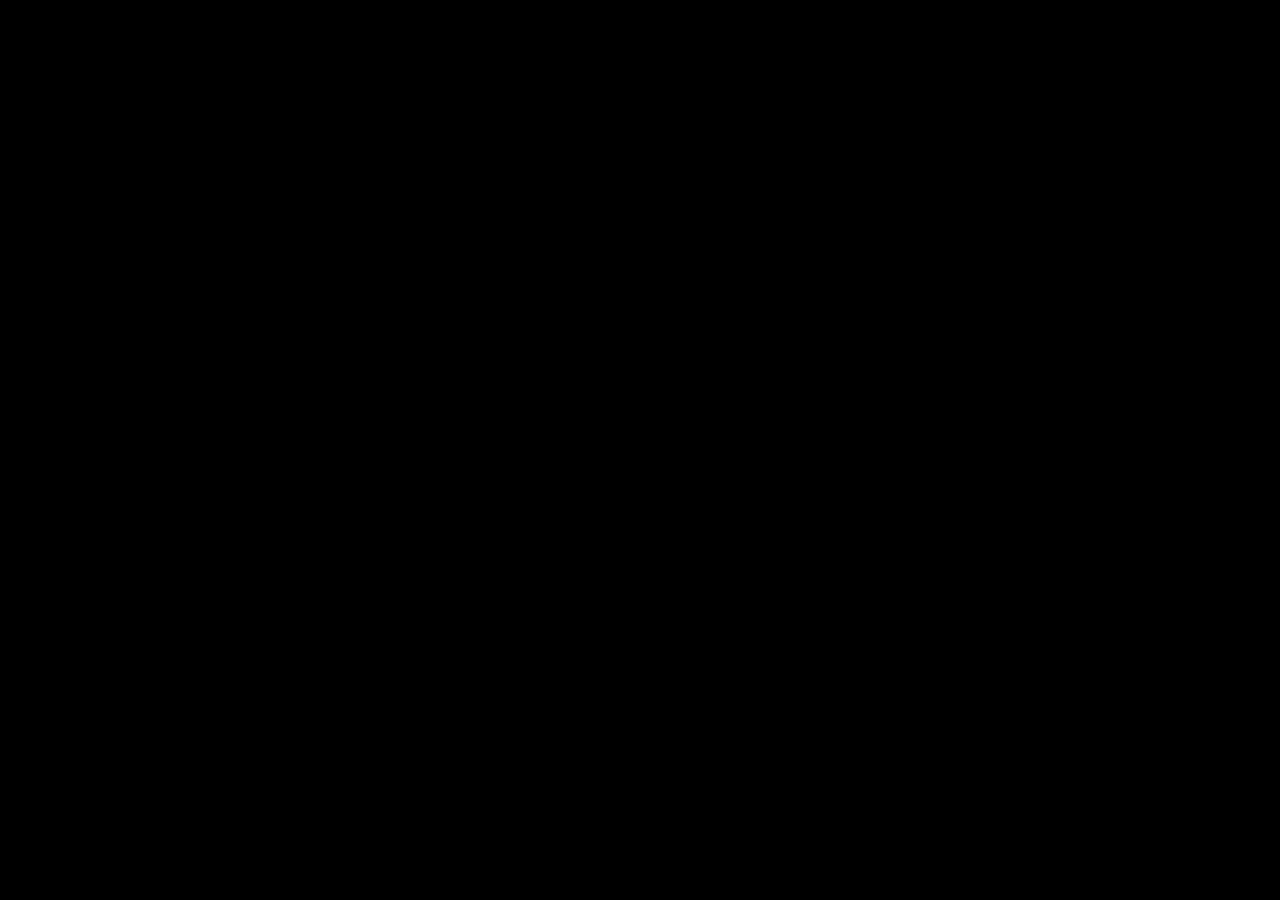
==== index.html @ 0e849dae "Initial Black Lantern Studios landing page" ====
<!DOCTYPE html>
<html lang="en">
<head>
  <meta charset="UTF-8" />
  <meta name="viewport" content="width=device-width, initial-scale=1.0" />
  <title>Black Lantern Studios</title>
  <link rel="stylesheet" href="css/home.css" />
</head>

<body>

  <!-- Background scene -->
  <div class="scene"></div>

  <!-- Spray-painted title overlay -->
  <div class="spray-title"></div>

  <!-- Darkness overlay -->
  <div class="darkness"></div>

  <!-- Lantern glow -->
  <div class="lantern-light"></div>

  <!-- Invisible clickable hotspots -->
  <div class="hotspots" aria-hidden="true">

    <!-- PRODUCTS -->
    <a class="hotspot rect"
       href="products.html"
       aria-label="Products"
       style="--x1: 7.01%; --x2: 24.32%; --y1: 45.77%; --y2: 53.68%;"></a>

    <!-- GAMES & WORLDS -->
    <a class="hotspot rect"
       href="games-worlds.html"
       aria-label="Games & Worlds"
       style="--x1: 9.50%; --x2: 34.26%; --y1: 58.90%; --y2: 65.50%;"></a>

    <!-- STUDIO ARTIST (lowered slightly for buffer space) -->
    <a class="hotspot rect"
       href="studio-artist.html"
       aria-label="Studio Artist"
       style="--x1: 21.48%; --x2: 39.01%; --y1: 68.00%; --y2: 76.00%;"></a>

    <!-- ABOUT -->
    <a class="hotspot rect"
       href="about.html"
       aria-label="About"
       style="--x1: 75%; --x2: 85%; --y1: 32%; --y2: 40%;"></a>

    <!-- CONTACT -->
    <a class="hotspot rect"
       href="contact.html"
       aria-label="Contact"
       style="--x1: 75%; --x2: 88.5%; --y1: 50%; --y2: 58%;"></a>

  </div>

  <script src="js/home-intro.js"></script>
</body>
</html>
---- css/home.css ----
:root{
  --bg: #050506;
  --lantern: rgba(244, 162, 58, 1);
}

*{ box-sizing: border-box; }

html, body{
  height: 100%;
  margin: 0;
  background: var(--bg);
  overflow: hidden;
  font-family: system-ui, -apple-system, Segoe UI, Roboto, Arial, sans-serif;
}

/* =========================
   BACKGROUND SCENE
   ========================= */

.scene{
  position: fixed;
  inset: 0;
  background-image: url("../assets/home/blshome1.png");
  background-size: cover;
  background-position: center;
  background-repeat: no-repeat;
  z-index: 0;
  pointer-events: none;
}

.scene.has-words{
  background-image: url("../assets/home/blshome.png");
}

/* =========================
   SPRAY TITLE
   ========================= */

.spray-title{
  position: fixed;
  left: 8%;
  top: 42%;
  width: 520px;
  height: 180px;

  background-image: url("../assets/home/bls-spray.png");
  background-size: contain;
  background-repeat: no-repeat;
  background-position: left center;

  opacity: 0;
  z-index: 1;

  filter: blur(0.4px) contrast(1.05);
  transition: opacity 2.4s ease;
  pointer-events: none;
}

.spray-title.is-visible{ opacity: 0.55; }

/* =========================
   DARKNESS OVERLAY
   ========================= */

.darkness{
  position: fixed;
  inset: 0;
  background: black;
  opacity: 1;
  z-index: 2;
  pointer-events: none;
  transition: opacity 2.6s ease;
}

.darkness.is-flicker{
  opacity: 0.94;
  transition: none;
}

.darkness.is-revealed{
  opacity: 0.10;
}

/* =========================
   LANTERN LIGHT
   ========================= */

.lantern-light{
  position: fixed;
  inset: 0;
  z-index: 3;
  pointer-events: none;
  opacity: 0;

  background: radial-gradient(
    circle at 120px calc(100% - 120px),
    rgba(244, 162, 58, 0.70) 0%,
    rgba(244, 162, 58, 0.36) 24%,
    rgba(244, 162, 58, 0.18) 44%,
    rgba(0,0,0,0.70) 74%,
    rgba(0,0,0,0.94) 100%
  );

  transition: opacity 0.18s ease;
}

.lantern-light.is-on{ opacity: 1; }

.lantern-light.is-off{
  opacity: 0;
  transition: none;
}

.lantern-light.is-flicker{
  transition: none;
}

.lantern-light.is-revealed{
  opacity: 0.96;
  transition: opacity 2.8s ease;
}

.lantern-light.is-revealed::after{
  content: "";
  position: fixed;
  inset: 0;
  pointer-events: none;

  background: radial-gradient(
    circle at 40% 52%,
    rgba(244,162,58,0.13) 0%,
    rgba(244,162,58,0.07) 28%,
    rgba(0,0,0,0.00) 60%
  );

  filter: blur(26px);
  opacity: 1;
}

/* =========================
   INVISIBLE HOTSPOTS
   ========================= */

.hotspots{
  position: fixed;
  inset: 0;
  z-index: 50;
  pointer-events: none;
}

.hotspot.rect{
  position: absolute;
  left: var(--x1);
  top: var(--y1);
  width: calc(var(--x2) - var(--x1));
  height: calc(var(--y2) - var(--y1));
  pointer-events: auto;

  background: transparent;
  opacity: 0;
  text-decoration: none;
}

/* Debug mode */
body.debug-hotspots .hotspot.rect{
  opacity: 1;
  background: rgba(255,0,0,0.15);
  outline: 2px dashed rgba(255,0,0,0.6);
}
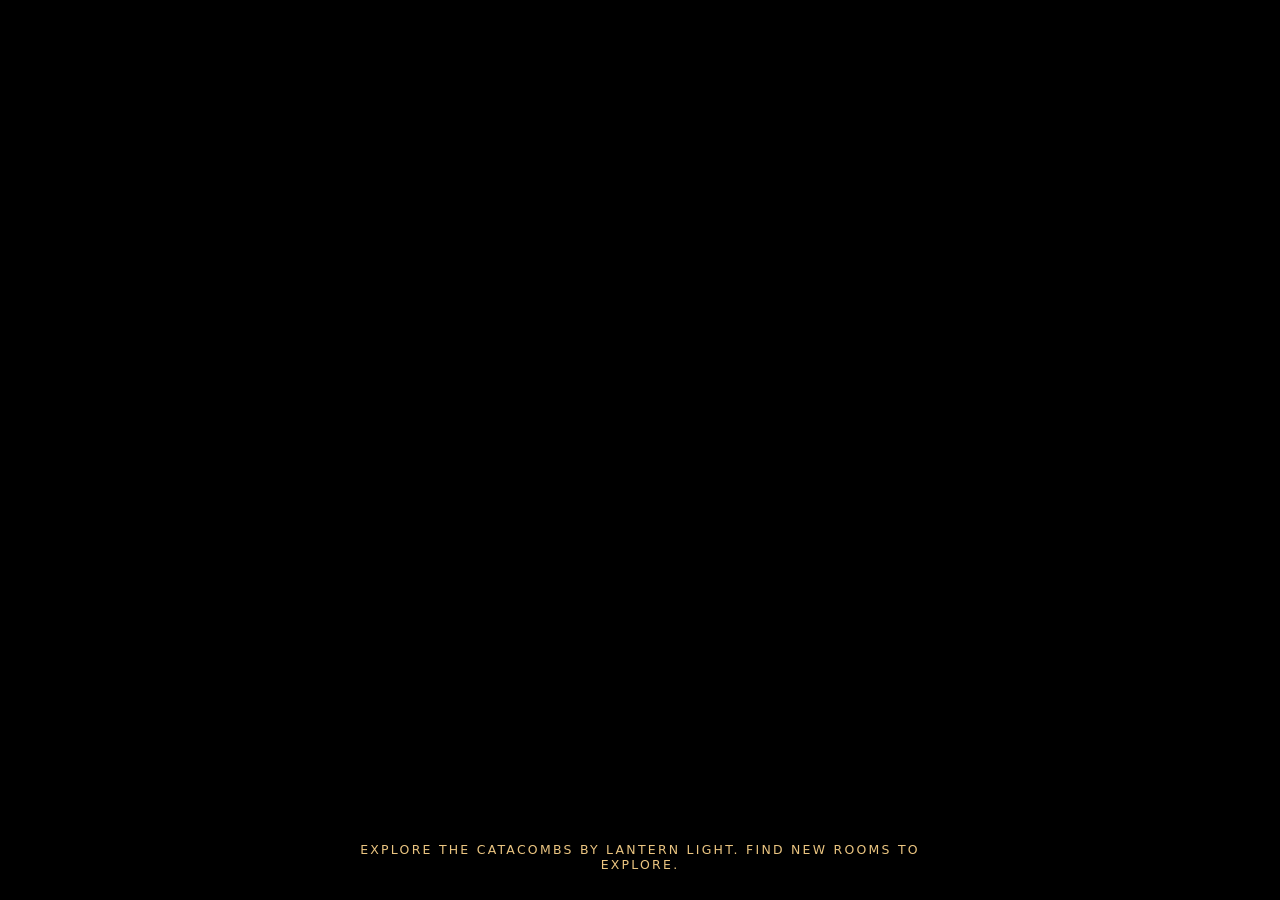
==== commit e67d782d: "final black lantern studios polish" ====
--- a/index.html
+++ b/index.html
@@ -3,59 +3,114 @@
 <head>
   <meta charset="UTF-8" />
   <meta name="viewport" content="width=device-width, initial-scale=1.0" />
+
   <title>Black Lantern Studios</title>
+  <meta name="description" content="Black Lantern Studios builds immersive worlds, interactive systems, and dark creative technology experiences." />
+  <meta name="theme-color" content="#050505" />
+
+  <!-- Open Graph -->
+  <meta property="og:title" content="Black Lantern Studios" />
+  <meta property="og:description" content="Enter the lantern light. Explore immersive worlds and interactive systems." />
+  <meta property="og:type" content="website" />
+
+  <!-- Favicon (add later if you want) -->
+  <!-- <link rel="icon" href="assets/favicon.ico" /> -->
+
+  <link rel="styl<!DOCTYPE html>
+<html lang="en">
+<head>
+  <meta charset="UTF-8" />
+  <meta name="viewport" content="width=device-width, initial-scale=1.0" />
+
+  <title>Black Lantern Studios</title>
+  <meta name="description" content="Black Lantern Studios builds immersive worlds, interactive systems, and dark creative technology experiences." />
+  <meta name="theme-color" content="#050505" />
+
+  <!-- Open Graph -->
+  <meta property="og:title" content="Black Lantern Studios" />
+  <meta property="og:description" content="Enter the lantern light. Explore immersive worlds and interactive systems." />
+  <meta property="og:type" content="website" />
+
+  <!-- Favicon -->
+  <link rel="icon" href="assets/favicon.png" />
+
   <link rel="stylesheet" href="css/home.css" />
 </head>
 
 <body>
 
-  <!-- Background scene -->
+  <!-- MOBILE GATE -->
+  <div class="mobile-gate">
+    <img src="assets/mobile-lantern.png" alt="Black Lantern Studios lantern" class="mobile-gate-logo" />
+
+    <h1>Black Lantern Studios</h1>
+
+    <p>
+      This experience was built for desktop.<br />
+      Return by lantern light when you can.
+    </p>
+
+    <a href="mailto:contact@blacklanternstudios.studio">
+      Contact the Studio
+    </a>
+  </div>
+
+  <!-- ===============================
+       BACKGROUND SCENE LAYERS
+       =============================== -->
+
   <div class="scene"></div>
 
-  <!-- Spray-painted title overlay -->
   <div class="spray-title"></div>
 
-  <!-- Darkness overlay -->
   <div class="darkness"></div>
 
-  <!-- Lantern glow -->
   <div class="lantern-light"></div>
 
-  <!-- Invisible clickable hotspots -->
+  <!-- ===============================
+       INVISIBLE CLICK HOTSPOTS
+       =============================== -->
+
   <div class="hotspots" aria-hidden="true">
 
-    <!-- PRODUCTS -->
     <a class="hotspot rect"
        href="products.html"
        aria-label="Products"
-       style="--x1: 7.01%; --x2: 24.32%; --y1: 45.77%; --y2: 53.68%;"></a>
+       style="--x1: 7.01%; --x2: 24.32%; --y1: 45.77%; --y2: 53.68%;">
+    </a>
 
-    <!-- GAMES & WORLDS -->
     <a class="hotspot rect"
        href="games-worlds.html"
        aria-label="Games & Worlds"
-       style="--x1: 9.50%; --x2: 34.26%; --y1: 58.90%; --y2: 65.50%;"></a>
+       style="--x1: 9.50%; --x2: 34.26%; --y1: 58.90%; --y2: 65.50%;">
+    </a>
 
-    <!-- STUDIO ARTIST (lowered slightly for buffer space) -->
     <a class="hotspot rect"
        href="studio-artist.html"
        aria-label="Studio Artist"
-       style="--x1: 21.48%; --x2: 39.01%; --y1: 68.00%; --y2: 76.00%;"></a>
+       style="--x1: 21.48%; --x2: 39.01%; --y1: 68.00%; --y2: 76.00%;">
+    </a>
 
-    <!-- ABOUT -->
     <a class="hotspot rect"
        href="about.html"
        aria-label="About"
-       style="--x1: 75%; --x2: 85%; --y1: 32%; --y2: 40%;"></a>
+       style="--x1: 75%; --x2: 85%; --y1: 32%; --y2: 40%;">
+    </a>
 
-    <!-- CONTACT -->
     <a class="hotspot rect"
        href="contact.html"
        aria-label="Contact"
-       style="--x1: 75%; --x2: 88.5%; --y1: 50%; --y2: 58%;"></a>
+       style="--x1: 75%; --x2: 88.5%; --y1: 50%; --y2: 58%;">
+    </a>
 
   </div>
 
+  <!-- DESKTOP HINT -->
+  <p class="desktop-hint">
+    Explore the catacombs by lantern light. Find new rooms to explore. 
+  </p>
+
   <script src="js/home-intro.js"></script>
+
 </body>
-</html>
+</html>
--- a/css/home.css
+++ b/css/home.css
@@ -3,27 +3,46 @@
   --lantern: rgba(244, 162, 58, 1);
 }
 
-*{ box-sizing: border-box; }
-
-html, body{
+*{
+  box-sizing: border-box;
+}
+
+html,
+body{
   height: 100%;
   margin: 0;
   background: var(--bg);
   overflow: hidden;
-  font-family: system-ui, -apple-system, Segoe UI, Roboto, Arial, sans-serif;
+  font-family:
+    system-ui,
+    -apple-system,
+    Segoe UI,
+    Roboto,
+    Arial,
+    sans-serif;
+}
+
+/* =========================
+   MOBILE GATE
+========================= */
+
+.mobile-gate{
+  display: none;
 }
 
 /* =========================
    BACKGROUND SCENE
-   ========================= */
+========================= */
 
 .scene{
   position: fixed;
   inset: 0;
+
   background-image: url("../assets/home/blshome1.png");
   background-size: cover;
   background-position: center;
   background-repeat: no-repeat;
+
   z-index: 0;
   pointer-events: none;
 }
@@ -34,12 +53,14 @@
 
 /* =========================
    SPRAY TITLE
-   ========================= */
+========================= */
 
 .spray-title{
   position: fixed;
+
   left: 8%;
   top: 42%;
+
   width: 520px;
   height: 180px;
 
@@ -49,27 +70,39 @@
   background-position: left center;
 
   opacity: 0;
+
   z-index: 1;
 
   filter: blur(0.4px) contrast(1.05);
+
   transition: opacity 2.4s ease;
-  pointer-events: none;
-}
-
-.spray-title.is-visible{ opacity: 0.55; }
+
+  pointer-events: none;
+}
+
+.spray-title.is-visible{
+  opacity: 0.55;
+}
 
 /* =========================
    DARKNESS OVERLAY
-   ========================= */
+========================= */
 
 .darkness{
   position: fixed;
   inset: 0;
+
   background: black;
+
   opacity: 1;
+
   z-index: 2;
-  pointer-events: none;
+
+  pointer-events: none;
+
   transition: opacity 2.6s ease;
+
+  will-change: opacity;
 }
 
 .darkness.is-flicker{
@@ -83,13 +116,16 @@
 
 /* =========================
    LANTERN LIGHT
-   ========================= */
+========================= */
 
 .lantern-light{
   position: fixed;
   inset: 0;
+
   z-index: 3;
-  pointer-events: none;
+
+  pointer-events: none;
+
   opacity: 0;
 
   background: radial-gradient(
@@ -102,9 +138,13 @@
   );
 
   transition: opacity 0.18s ease;
-}
-
-.lantern-light.is-on{ opacity: 1; }
+
+  will-change: opacity;
+}
+
+.lantern-light.is-on{
+  opacity: 1;
+}
 
 .lantern-light.is-off{
   opacity: 0;
@@ -122,8 +162,10 @@
 
 .lantern-light.is-revealed::after{
   content: "";
-  position: fixed;
-  inset: 0;
+
+  position: fixed;
+  inset: 0;
+
   pointer-events: none;
 
   background: radial-gradient(
@@ -134,36 +176,223 @@
   );
 
   filter: blur(26px);
+
   opacity: 1;
 }
 
 /* =========================
    INVISIBLE HOTSPOTS
-   ========================= */
+========================= */
 
 .hotspots{
   position: fixed;
   inset: 0;
+
   z-index: 50;
+
   pointer-events: none;
 }
 
 .hotspot.rect{
   position: absolute;
+
   left: var(--x1);
   top: var(--y1);
+
   width: calc(var(--x2) - var(--x1));
   height: calc(var(--y2) - var(--y1));
+
   pointer-events: auto;
 
   background: transparent;
-  opacity: 0;
+
+  opacity: 0;
+
   text-decoration: none;
 }
 
 /* Debug mode */
+
 body.debug-hotspots .hotspot.rect{
   opacity: 1;
   background: rgba(255,0,0,0.15);
   outline: 2px dashed rgba(255,0,0,0.6);
 }
+
+/* =========================
+   DESKTOP HINT
+========================= */
+
+.desktop-hint{
+  position: fixed;
+
+  left: 50%;
+  bottom: 28px;
+
+  transform: translateX(-50%);
+
+  z-index: 80;
+
+  max-width: min(760px, 90vw);
+
+  margin: 0;
+
+  color: rgba(255, 214, 140, 0.92);
+
+  font-size: 0.78rem;
+  letter-spacing: 0.18em;
+  text-transform: uppercase;
+  text-align: center;
+
+  opacity: 0;
+
+  animation: hintFadeIn 2s ease forwards;
+  animation-delay: 5.8s;
+
+  text-shadow:
+    0 1px 2px rgba(0,0,0,0.75),
+    0 0 8px rgba(0,0,0,0.45);
+
+  pointer-events: none;
+}
+
+@keyframes hintFadeIn{
+  from{
+    opacity: 0;
+    transform: translateX(-50%) translateY(8px);
+  }
+
+  to{
+    opacity: 1;
+    transform: translateX(-50%) translateY(0);
+  }
+}
+
+/* =========================
+   MOBILE EXPERIENCE GATE
+========================= */
+
+@media (max-width: 768px){
+
+  html,
+  body{
+    height: 100%;
+    overflow: hidden;
+  }
+
+  .scene,
+  .spray-title,
+  .darkness,
+  .lantern-light,
+  .hotspots,
+  .desktop-hint{
+    display: none;
+  }
+
+  .mobile-gate{
+    min-height: 100vh;
+
+    padding: 44px 24px;
+
+    display: flex;
+    flex-direction: column;
+    align-items: center;
+    justify-content: center;
+
+    background:
+      radial-gradient(circle at center, rgba(244, 162, 58, 0.14), transparent 38%),
+      radial-gradient(circle at top, rgba(255, 255, 255, 0.04), transparent 34%),
+      #030303;
+
+    color: #f6efe5;
+
+    text-align: center;
+  }
+
+  .mobile-gate-logo{
+    width: min(300px, 78vw);
+
+    margin-bottom: 28px;
+
+    filter:
+      drop-shadow(0 0 22px rgba(244, 162, 58, 0.55))
+      drop-shadow(0 0 60px rgba(244, 162, 58, 0.25));
+
+    animation: mobileLanternFloat 4.8s ease-in-out infinite;
+  }
+
+  .mobile-gate h1{
+    margin: 0 0 16px;
+
+    font-family: Georgia, "Times New Roman", serif;
+
+    font-size: clamp(2rem, 10vw, 3.2rem);
+
+    letter-spacing: 0.04em;
+
+    text-transform: uppercase;
+  }
+
+  .mobile-gate p{
+    max-width: 330px;
+
+    margin: 0 0 28px;
+
+    color: rgba(246, 239, 229, 0.76);
+
+    line-height: 1.7;
+
+    font-size: 1rem;
+  }
+
+  .mobile-gate a{
+    color: #f4a23a;
+
+    text-decoration: none;
+
+    border: 1px solid rgba(244, 162, 58, 0.48);
+
+    padding: 12px 18px;
+
+    border-radius: 999px;
+
+    background: rgba(0, 0, 0, 0.34);
+
+    box-shadow: 0 0 24px rgba(244, 162, 58, 0.16);
+
+    transition:
+      color 180ms ease,
+      border-color 180ms ease,
+      box-shadow 180ms ease,
+      transform 180ms ease;
+  }
+
+  .mobile-gate a:hover{
+    color: #fff2d8;
+
+    border-color: rgba(244, 162, 58, 0.8);
+
+    box-shadow: 0 0 28px rgba(244, 162, 58, 0.26);
+
+    transform: translateY(-1px);
+  }
+}
+
+@keyframes mobileLanternFloat{
+  0%,
+  100%{
+    transform: translateY(0);
+  }
+
+  50%{
+    transform: translateY(-10px);
+  }
+}
+
+@media (prefers-reduced-motion: reduce){
+
+  .desktop-hint,
+  .mobile-gate-logo{
+    animation: none;
+  }
+}
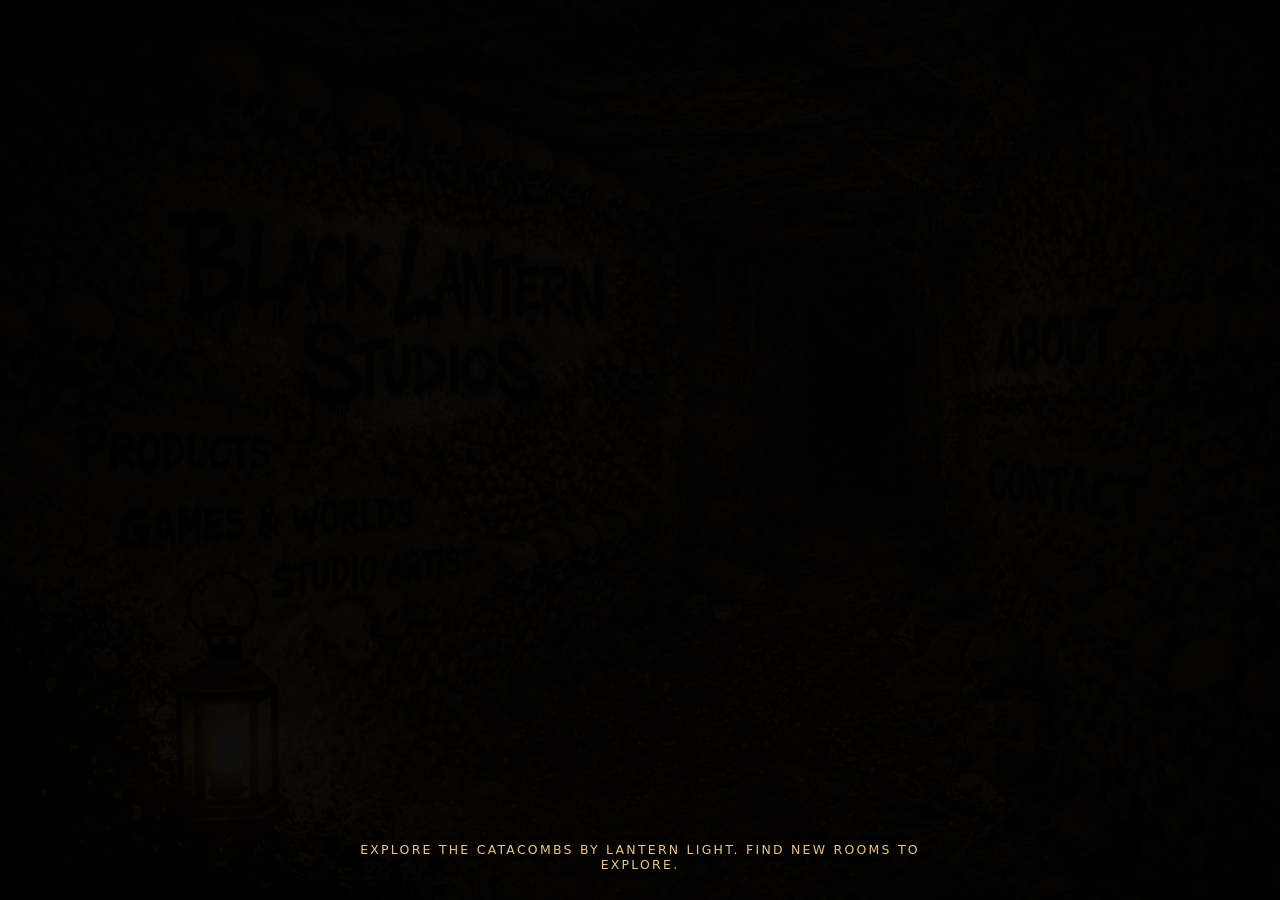
==== commit 23fda07c: "shorten homepage flicker" ====
--- a/index.html
+++ b/index.html
@@ -4,42 +4,31 @@
   <meta charset="UTF-8" />
   <meta name="viewport" content="width=device-width, initial-scale=1.0" />
 
-  <title>Black Lantern Studios</title>
-  <meta name="description" content="Black Lantern Studios builds immersive worlds, interactive systems, and dark creative technology experiences." />
-  <meta name="theme-color" content="#050505" />
-
-  <!-- Open Graph -->
-  <meta property="og:title" content="Black Lantern Studios" />
-  <meta property="og:description" content="Enter the lantern light. Explore immersive worlds and interactive systems." />
-  <meta property="og:type" content="website" />
-
-  <!-- Favicon (add later if you want) -->
-  <!-- <link rel="icon" href="assets/favicon.ico" /> -->
-
-  <link rel="styl<!DOCTYPE html>
-<html lang="en">
-<head>
-  <meta charset="UTF-8" />
-  <meta name="viewport" content="width=device-width, initial-scale=1.0" />
+  <!-- Google tag (gtag.js) -->
+  <script async src="https://www.googletagmanager.com/gtag/js?id=G-B7B0RW1XFX"></script>
+  <script>
+    window.dataLayer = window.dataLayer || [];
+    function gtag(){
+      dataLayer.push(arguments);
+    }
+    gtag('js', new Date());
+    gtag('config', 'G-B7B0RW1XFX');
+  </script>
 
   <title>Black Lantern Studios</title>
   <meta name="description" content="Black Lantern Studios builds immersive worlds, interactive systems, and dark creative technology experiences." />
   <meta name="theme-color" content="#050505" />
 
-  <!-- Open Graph -->
   <meta property="og:title" content="Black Lantern Studios" />
   <meta property="og:description" content="Enter the lantern light. Explore immersive worlds and interactive systems." />
   <meta property="og:type" content="website" />
 
-  <!-- Favicon -->
   <link rel="icon" href="assets/favicon.png" />
-
   <link rel="stylesheet" href="css/home.css" />
 </head>
 
 <body>
 
-  <!-- MOBILE GATE -->
   <div class="mobile-gate">
     <img src="assets/mobile-lantern.png" alt="Black Lantern Studios lantern" class="mobile-gate-logo" />
 
@@ -55,21 +44,10 @@
     </a>
   </div>
 
-  <!-- ===============================
-       BACKGROUND SCENE LAYERS
-       =============================== -->
-
   <div class="scene"></div>
-
   <div class="spray-title"></div>
-
   <div class="darkness"></div>
-
   <div class="lantern-light"></div>
-
-  <!-- ===============================
-       INVISIBLE CLICK HOTSPOTS
-       =============================== -->
 
   <div class="hotspots" aria-hidden="true">
 
@@ -105,9 +83,8 @@
 
   </div>
 
-  <!-- DESKTOP HINT -->
   <p class="desktop-hint">
-    Explore the catacombs by lantern light. Find new rooms to explore. 
+    Explore the catacombs by lantern light. Find new rooms to explore.
   </p>
 
   <script src="js/home-intro.js"></script>
--- a/css/home.css
+++ b/css/home.css
@@ -247,7 +247,7 @@
   opacity: 0;
 
   animation: hintFadeIn 2s ease forwards;
-  animation-delay: 5.8s;
+  animation-delay: 3.2s;
 
   text-shadow:
     0 1px 2px rgba(0,0,0,0.75),
